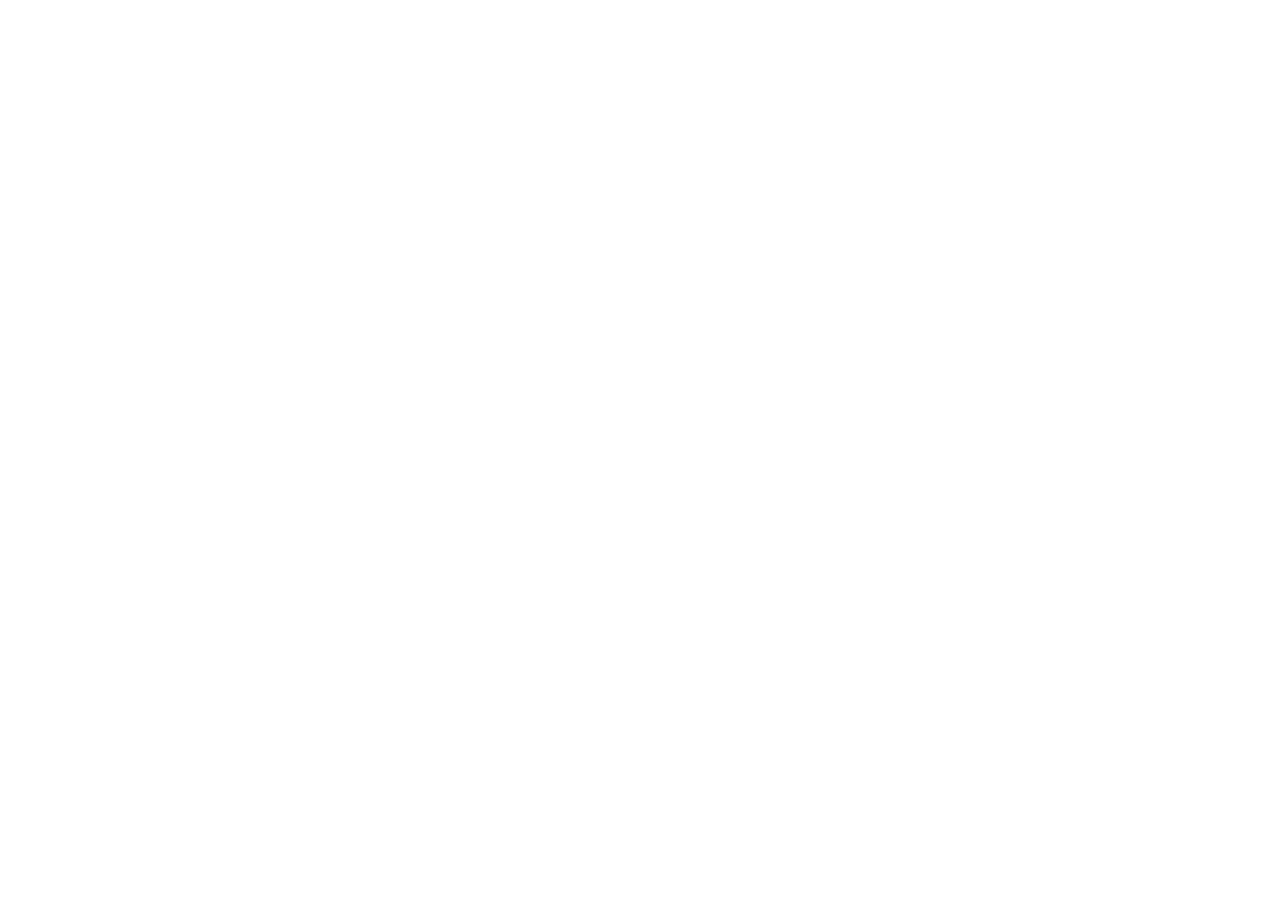
==== index.html @ 50c34006 "replace ipad html with p5js sketch" ====
<!DOCTYPE html>
<html lang="en">
<head>
  <meta charset="UTF-8">
  <meta name="viewport" content="width=device-width, initial-scale=1.0, user-scalable=no">
  <title>Psora — Draw</title>
  <link rel="stylesheet" href="style.css">
  <script src="https://cdnjs.cloudflare.com/ajax/libs/p5.js/1.9.0/p5.min.js"></script>
  <script src="https://www.gstatic.com/firebasejs/10.12.0/firebase-app-compat.js"></script>
  <script src="https://www.gstatic.com/firebasejs/10.12.0/firebase-database-compat.js"></script>
</head>
<body>
  <script src="sketch.js"></script>
</body>
</html>
---- style.css ----
html, body {
  margin: 0;
  padding: 0;
  overflow: hidden;
  touch-action: none;
  -webkit-user-select: none;
  user-select: none;
}

canvas {
  display: block;
}
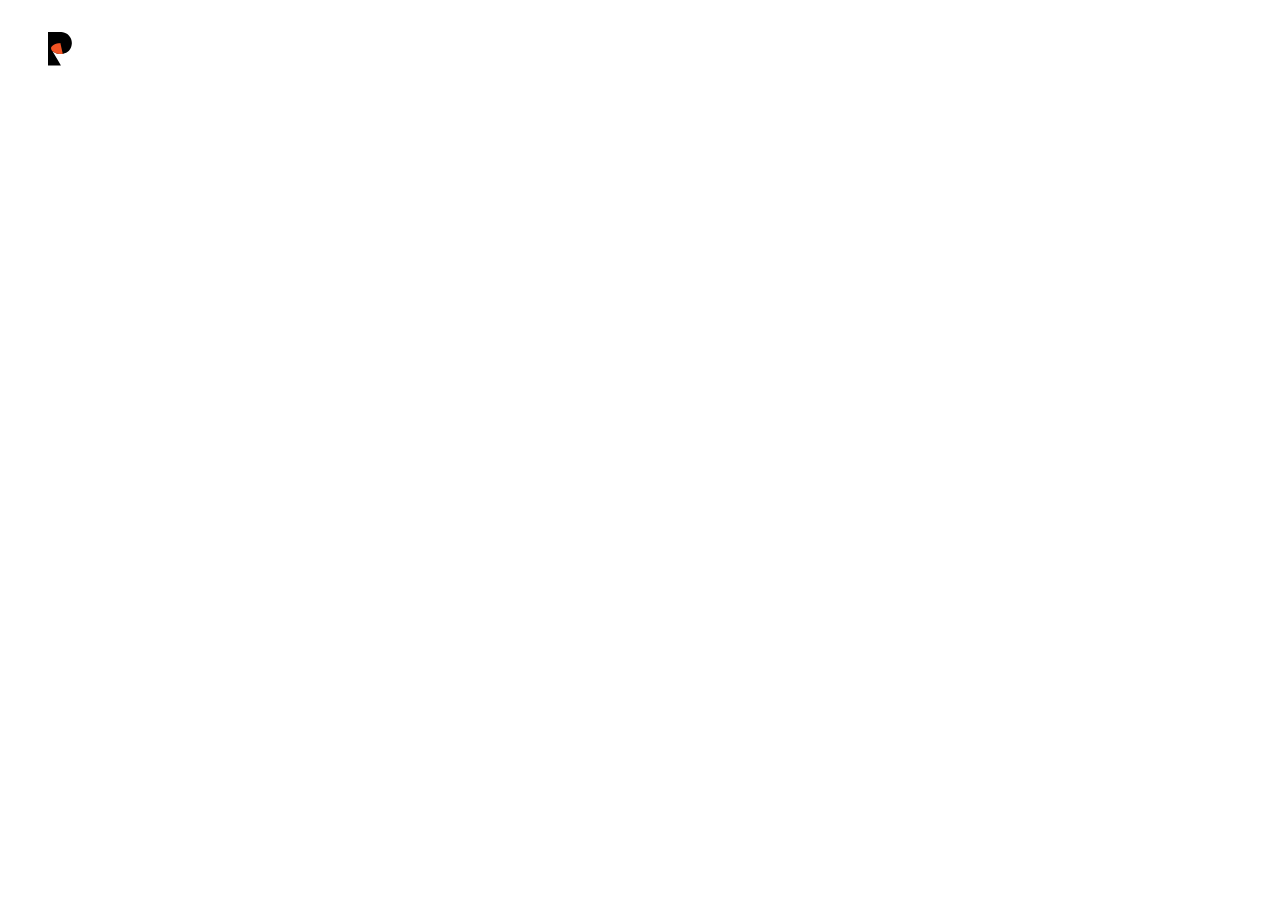
==== commit 7f5a0740: "render head SVG as native img for crisp quality Co-Authored-By: Claude Sonnet 4.6 <noreply@anthropic" ====
--- a/index.html
+++ b/index.html
@@ -10,6 +10,8 @@
   <script src="https://www.gstatic.com/firebasejs/10.12.0/firebase-database-compat.js"></script>
 </head>
 <body>
+  <img src="Psoralogo.svg" alt="Psora logo" style="position:fixed; top:32px; left:48px; height:34px; width:auto; pointer-events:none; z-index:10;">
+  <img id="headSvg" src="psora-head-svg.svg" style="position:fixed; display:none; pointer-events:none; z-index:1;">
   <script src="sketch.js"></script>
 </body>
 </html>
